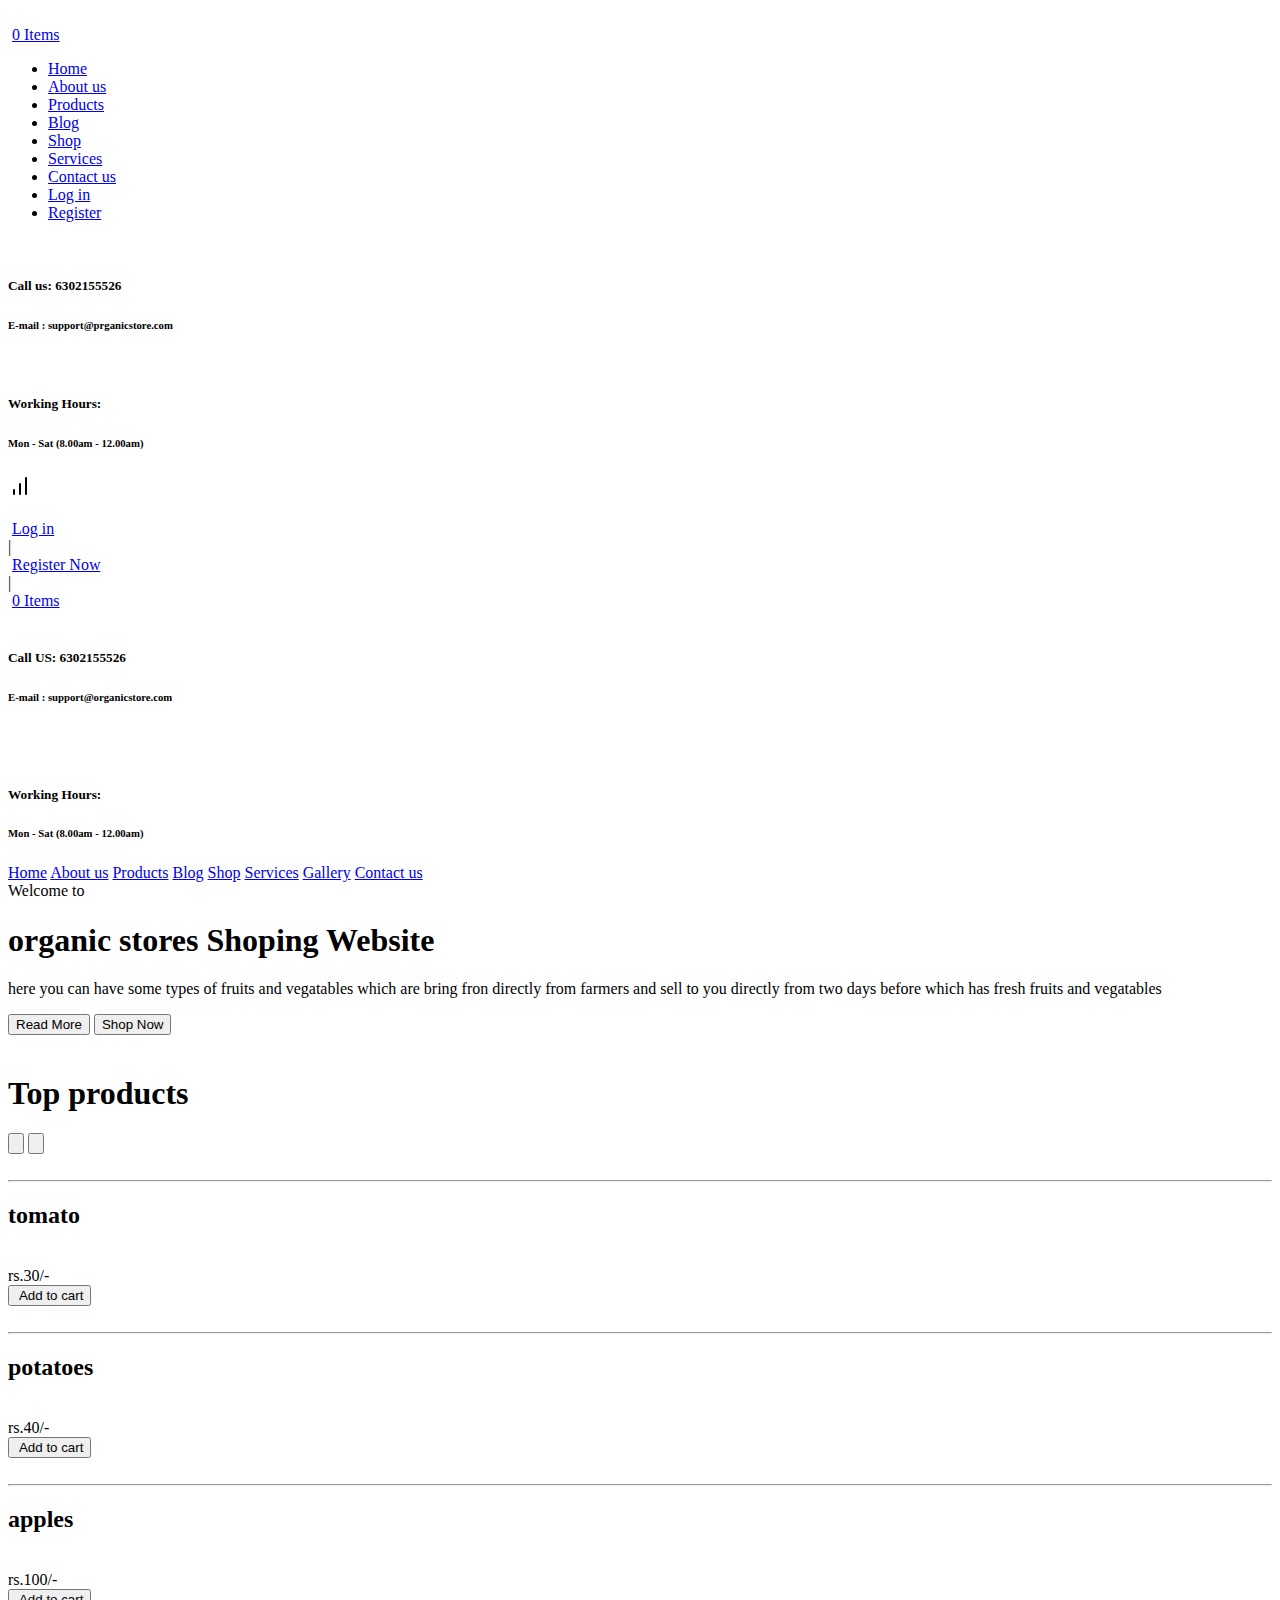
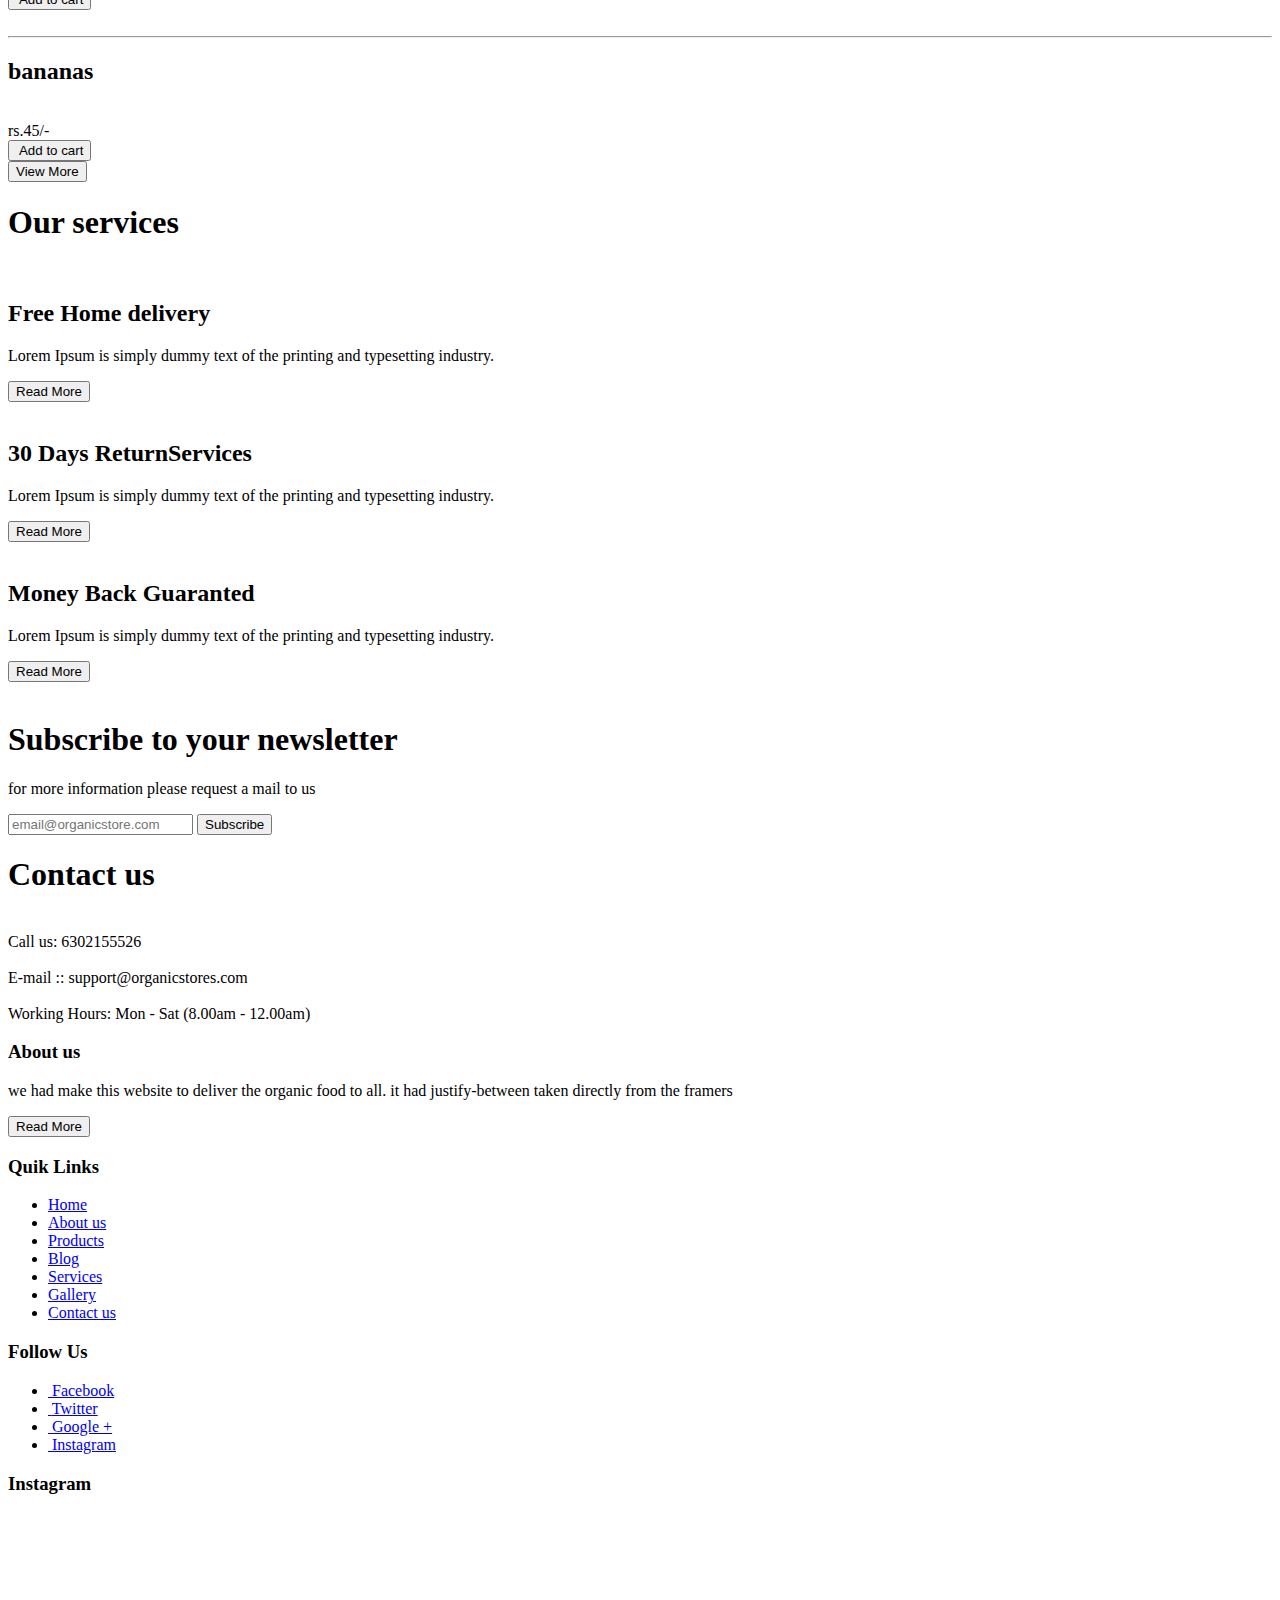
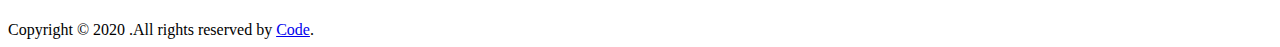
==== project2/homepage/index.html @ d4626337 "Create index.html" ====
<!DOCTYPE html>
<html lang="en">

<head>
    <meta charset="UTF-8">
    <meta name="viewport" content="width=device-width, initial-scale=1.0">
    <meta http-equiv="X-UA-Compatible" content="ie=edge">
    <title>orgamic stores</title>
    <link rel="stylesheet" href="style.css">
</head>

<body>
    <div class="main-wrapper">
        <div class="nav-background">
            <div class="mobile-logo">
                <img src="./icons/logo.svg" alt="">
            </div>
            <div class="mobile-nav">
                <div class="cart">
                    <div class="flex items-center">
                        <img src="./icons/cart-dark.svg" alt="">
                        <a href="#">0 Items</a>
                    </div>
                </div>
                <div class="nav-top">
                    <ul>
                        <li>
                            <a href="#">Home</a>
                        </li>
                        <li>
                            <a href="#">About us</a>
                        </li>
                        <li>
                            <a href="#">Products</a>
                        </li>
                        <li>
                            <a href="#">Blog</a>
                        </li>
                        <li>
                            <a href="#">Shop</a>
                        </li>
                        <li>
                            <a href="#">Services</a>
                        </li>
                        <li>
                            <a href="#">Contact us</a>
                        </li>
                        <li>
                            <a href="#">Log in</a>
                        </li>
                        <li>
                            <a href="#">Register</a>
                        </li>
                    </ul>
                </div>
                <div class="contact flex items-center">
                    <img src="./icons/phone.svg" alt="">
                    <div>
                        <h5>Call us: 6302155526</h5>
                        <h6>E-mail : support@prganicstore.com</h6>
                    </div>
                </div>
                <div class="time flex items-center">
                    <img src="./icons/clock.svg" alt="">
                    <div>
                        <h5>Working Hours:</h5>
                        <h6>Mon - Sat (8.00am - 12.00am)</h6>
                    </div>
                </div>
            </div>
        </div>
        <div class="site-content-wrapper">
            <div class="nav-trigger">
                <svg xmlns="http://www.w3.org/2000/svg" width="24" height="24" viewBox="0 0 24 24" fill="none"
                    stroke="currentColor" stroke-width="2" stroke-linecap="round" stroke-linejoin="round"
                    class="feather feather-bar-chart">
                    <line x1="12" y1="20" x2="12" y2="10" />
                    <line x1="18" y1="20" x2="18" y2="4" />
                    <line x1="6" y1="20" x2="6" y2="16" /></svg>
            </div>
            <div class="site-content">
                <header class="topbar">
                    <div class="container flex justify-between items-center">
                        <div class="icons">
                            <a href="#"><img src="./icons/facebook.svg" alt=""></a>
                            <a href="#"><img src="./icons/twitter.svg" alt=""></a>
                            <a href="#"><img src="./icons/google.svg" alt=""></a>
                            <a href="#"><img src="./icons/instagram.svg" alt=""></a>
                            <a href="#"><img src="./icons/search.svg" alt=""></a>
                        </div>
                        <div class="auth flex items-center">
                            <div>
                                <img src="./icons/user-icon.svg" alt="">
                                <a href="#">Log in</a>
                            </div>
                            <span class="divider">|</span>
                            <div>
                                <img src="./icons/edit.svg" alt="">
                                <a href="#">Register Now</a>
                            </div>
                            <span class="divider">|</span>
                            <div>
                                <img src="./icons/cart.svg" alt="">
                                <a href="#">0 Items</a>
                            </div>
                        </div>
                    </div>
                </header>

                <nav>
                    <div class="top">
                        <div class="container flex justify-between">
                            <div class="contact flex items-center">
                                <img src="./icons/phone.svg" alt="">
                                <div>
                                    <h5>Call US: 6302155526</h5>
                                    <h6>E-mail : support@organicstore.com</h6>
                                </div>
                            </div>
                            <div class="branding">
                                <img src="./icons/logo.svg" alt="">
                            </div>
                            <div class="time flex items-center">
                                <img src="./icons/clock.svg" alt="">
                                <div>
                                    <h5>Working Hours:</h5>
                                    <h6>Mon - Sat (8.00am - 12.00am)</h6>
                                </div>
                            </div>
                        </div>
                    </div>
                    <div class="navbar magic-shadow">
                        <div class="container flex justify-center">
                            <a href="#" class="active">Home</a>
                            <a href="#">About us</a>
                            <a href="#">Products</a>
                            <a href="#">Blog</a>
                            <a href="#">Shop</a>
                            <a href="#">Services</a>
                            <a href="#">Gallery</a>
                            <a href="#">Contact us</a>
                        </div>
                    </div>
                </nav>

                <header class="hero flex items-center">
                    <div class="container">
                        <div class="welcome flex items-center">
                            <span>Welcome to</span>
                            <img src="./icons/logo-2.svg" alt="">
                        </div>
                        <h1>organic stores <span>Shoping</span> Website</h1>
                        <p>here you can have some types of fruits and vegatables which are bring fron directly from farmers
                            and sell to you directly from two days before
                            which has fresh fruits and vegatables</p>
                        <div>
                            <button class="btn btn-primary">Read More</button>
                            <button class="btn btn-secondary">Shop Now</button>
                        </div>
                        <div class="hero-image">
                            <img src="./images/straw.png" alt="">
                        </div>
                    </div>
                </header>

                <section class="top-products">
                    <div class="container">
                        <h1 class="section-heading">Top products</h1>
                        <div class="slider">
                            <button class="slider-btn prev-btn"><img src="./icons/pre.svg" alt=""></button>
                            <button class="slider-btn next-btn"><img src="./icons/next.svg" alt=""></button>
                            <div class="food-slider">
                                <div class="food-card magic-shadow-sm">
                                    <div class="product-image flex items-center justify-center">
                                        <img src="./images/vega1.png" alt="">
                                    </div>
                                    <hr>
                                    <div>
                                        <h2 class="text-center">tomato</h2>
                                        <div class="stars flex justify-center items-center">
                                            <img src="./icons/start-filled.svg" alt="">
                                            <img src="./icons/start-filled.svg" alt="">
                                            <img src="./icons/start-filled.svg" alt="">
                                            <img src="./icons/star-grey.svg" alt="">
                                            <img src="./icons/star-grey.svg" alt="">
                                        </div>
                                        <div class="price text-center">
                                            rs.30/-
                                        </div>
                                        <div class="flex justify-center">
                                            <button>
                                                <img src="./icons/cart-2.svg" alt="">
                                                <span>Add to cart</span>
                                            </button>
                                        </div>
                                    </div>
                                </div>
                                <div class="food-card magic-shadow-sm">
                                    <div class="product-image flex items-center justify-center">
                                        <img src="./images/vega2.png" alt="">
                                    </div>
                                    <hr>
                                    <div>
                                        <h2 class="text-center">potatoes</h2>
                                        <div class="stars flex justify-center items-center">
                                            <img src="./icons/start-filled.svg" alt="">
                                            <img src="./icons/start-filled.svg" alt="">
                                            <img src="./icons/start-filled.svg" alt="">
                                            <img src="./icons/star-grey.svg" alt="">
                                            <img src="./icons/star-grey.svg" alt="">
                                        </div>
                                        <div class="price text-center">
                                            rs.40/-
                                        </div>
                                        <div class="flex justify-center">
                                            <button>
                                                <img src="./icons/cart-2.svg" alt="">
                                                <span>Add to cart</span>
                                            </button>
                                        </div>
                                    </div>
                                </div>
                                <div class="food-card magic-shadow-sm">
                                    <div class="product-image flex items-center justify-center">
                                        <img src="./images/fruit1.png" alt="">
                                    </div>
                                    <hr>
                                    <div>
                                        <h2 class="text-center">apples</h2>
                                        <div class="stars flex justify-center items-center">
                                            <img src="./icons/start-filled.svg" alt="">
                                            <img src="./icons/start-filled.svg" alt="">
                                            <img src="./icons/start-filled.svg" alt="">
                                            <img src="./icons/star-grey.svg" alt="">
                                            <img src="./icons/star-grey.svg" alt="">
                                        </div>
                                        <div class="price text-center">
                                            rs.100/-
                                        </div>
                                        <div class="flex justify-center">
                                            <button>
                                                <img src="./icons/cart-2.svg" alt="">
                                                <span>Add to cart</span>
                                            </button>
                                        </div>
                                    </div>
                                </div>
                                <div class="food-card magic-shadow-sm">
                                    <div class="product-image flex items-center justify-center">
                                        <img src="./images/fruit2.png" alt="">
                                    </div>
                                    <hr>
                                    <div>
                                        <h2 class="text-center">bananas</h2>
                                        <div class="stars flex justify-center items-center">
                                            <img src="./icons/start-filled.svg" alt="">
                                            <img src="./icons/start-filled.svg" alt="">
                                            <img src="./icons/start-filled.svg" alt="">
                                            <img src="./icons/star-grey.svg" alt="">
                                            <img src="./icons/star-grey.svg" alt="">
                                        </div>
                                        <div class="price text-center">
                                            rs.45/-
                                        </div>
                                        <div class="flex justify-center">
                                            <button>
                                                <img src="./icons/cart-2.svg" alt="">
                                                <span>Add to cart</span>
                                            </button>
                                        </div>
                                    </div>
                                </div>
                            </div>
                        </div>
                        <div class="text-center btn-wrapper">
                            <button class="btn btn-secondary">View More</button>
                        </div>
                    </div>
                </section>
                <section class="our-services">
                    <div class="container">
                        <h1 class="section-heading">Our services</h1>
                        <div class="card-wrapper flex">
                            <div class="service-card magic-shadow-sm">
                                <img class="icon" src="./icons/transport.svg" alt="">
                                <h2>Free Home delivery</h2>
                                <p>Lorem Ipsum is simply dummy text of the printing and typesetting industry.</p>
                                <button class="btn btn-secondary">Read More</button>
                            </div>
                            <div class="service-card magic-shadow-sm">
                                <img class="icon" src="./icons/bag.svg" alt="">
                                <h2 class="text-primary">30 Days ReturnServices</h2>
                                <p>Lorem Ipsum is simply dummy text of the printing and typesetting industry.</p>
                                <button class="btn btn-primary">Read More</button>
                            </div>
                            <div class="service-card magic-shadow-sm">
                                <img class="icon" src="./icons/usd.svg" alt="">
                                <h2>Money Back Guaranted</h2>
                                <p>Lorem Ipsum is simply dummy text of the printing and typesetting industry.</p>
                                <button class="btn btn-secondary">Read More</button>
                            </div>
                        </div>
                    </div>
                </section>
                

              

                <section class="subscribe">
                    <div class="container flex items-center">
                        <div>
                            <img src="./images/rasberry.png" alt="">
                        </div>
                        <div>
                            <h1>Subscribe to your newsletter</h1>
                            <p>for more information please request a mail to us</p>
                            <div class="input-wrap">
                                <input type="email" placeholder="email@organicstore.com">
                                <button>Subscribe</button>
                            </div>
                        </div>
                    </div>
                </section>

                <section class="contact-us flex">
                    <div class="contact-info-wrapper">
                        <h1 class="section-heading">Contact us</h1>
                        <div class="contact-info">
                            <div>
                                <div>
                                    <img src="./icons/phone-2.svg" alt="">
                                    <div>
                                        <span>Call us:</span>
                                        <span>6302155526</span>
                                    </div>
                                </div>
                                <div>
                                    <img src="./icons/bag-2.svg" alt="">
                                    <div>
                                        <span>E-mail ::</span>
                                        <span>support@organicstores.com</span>
                                    </div>
                                </div>
                                <div>
                                    <img src="./icons/clock-2.svg" alt="">
                                    <div>
                                        <span>Working Hours:</span>
                                        <span>Mon - Sat (8.00am - 12.00am)</span>
                                    </div>
                                </div>
                            </div>
                        </div>
                    </div>
                    
                </section>

                <footer>
                    <div class="container">
                        <div class="box">
                            <h3>About us</h3>
                            <p>we had make this website to deliver the organic food to all. it had justify-between taken directly from the framers</p>
                            <button class="btn btn-secondary">Read More</button>
                        </div>
                        <div class="box">
                            <h3>Quik Links</h3>
                            <ul>
                                <li>
                                    <a href="#">Home</a>
                                </li>
                                <li>
                                    <a href="#">About us</a>
                                </li>
                                <li>
                                    <a href="#">Products</a>
                                </li>
                                <li>
                                    <a href="#">Blog</a>
                                </li>
                                <li>
                                    <a href="#">Services</a>
                                </li>
                                <li>
                                    <a href="#">Gallery</a>
                                </li>
                                <li>
                                    <a href="#">Contact us</a>
                                </li>

                            </ul>
                        </div>
                        <div class="box">
                            <h3>Follow Us</h3>
                            <div>
                                <ul>
                                    <li>
                                        <a href="https://www.facebook.com/codersgyan">
                                            <img src="./icons/facebook.svg" alt="">
                                            <span>Facebook</span>
                                        </a>
                                    </li>
                                    <li>
                                        <a href="https://twitter.com/CoderGyan">
                                            <img src="./icons/twitter.svg" alt="">
                                            <span>Twitter</span>
                                        </a>
                                    </li>
                                    <li>
                                        <a href="#">
                                            <img src="./icons/google.svg" alt="">
                                            <span>Google +</span>
                                        </a>
                                    </li>
                                    <li>
                                        <a href="https://www.instagram.com/codersgyan/">
                                            <img src="./icons/instagram.svg" alt="">
                                            <span>Instagram</span>
                                        </a>
                                    </li>
                                </ul>
                            </div>
                        </div>
                        <div class="box instagram-api">
                            <h3>Instagram</h3>
                            <div class="post-wrap">
                                <div>
                                    <img src="./images/vega1.jpg" alt="">
                                </div>
                                <div>
                                    <img src="./images/vega2.jpg" alt="">
                                </div>
                                <div>
                                    <img src="./images/fruit1.jpg" alt="">
                                </div>
                                <div>
                                    <img src="./images/fruits2.jpg" alt="">
                                </div>
                                <div>
                                    <img src="./images/vega3.jpg" alt="">
                                </div>
                                <div>
                                    <img src="./images/fruits3.jpg" alt="">
                                </div>
                            </div>
                        </div>
                    </div>
                </footer>
                <footer class="copyright">
                    <div>
                        Copyright © 2020 .All rights reserved by <a href="https://www.instagram.com/jenny far/">Code</a>.
                    </div>
                </footer>
            </div>
        </div>
    </div>





    
    <script src="js/app.js"></script>
</body>

</html>
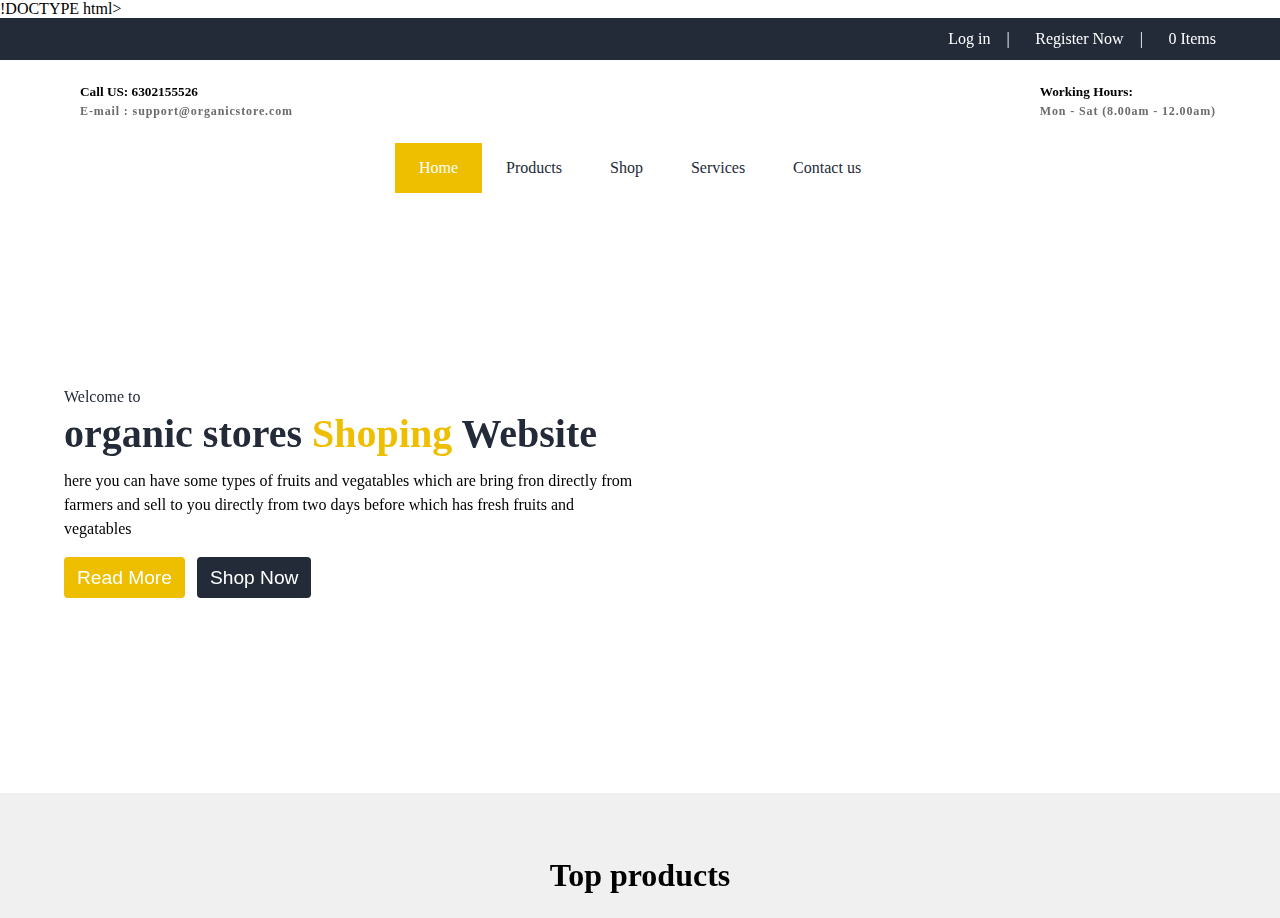
==== commit d538c6da: "Update index.html" ====
--- a/project2/homepage/index.html
+++ b/project2/homepage/index.html
@@ -1,4 +1,4 @@
-<!DOCTYPE html>
+!DOCTYPE html>
 <html lang="en">
 
 <head>
@@ -25,31 +25,24 @@
                 <div class="nav-top">
                     <ul>
                         <li>
-                            <a href="#">Home</a>
-                        </li>
-                        <li>
-                            <a href="#">About us</a>
-                        </li>
-                        <li>
-                            <a href="#">Products</a>
-                        </li>
-                        <li>
-                            <a href="#">Blog</a>
-                        </li>
-                        <li>
-                            <a href="#">Shop</a>
-                        </li>
-                        <li>
-                            <a href="#">Services</a>
-                        </li>
-                        <li>
-                            <a href="#">Contact us</a>
-                        </li>
-                        <li>
-                            <a href="#">Log in</a>
-                        </li>
-                        <li>
-                            <a href="#">Register</a>
+                            <a href="index.html">Home</a>
+                        </li>
+                        
+                        <li>
+                            <a href="index3.html">Products</a>
+                        </li>
+                        
+                        <li>
+                            <a href="index4.html">Services</a>
+                        </li>
+                        <li>
+                            <a href="index5.html">Contact us</a>
+                        </li>
+                        <li>
+                            <a href="index2.html">Log in</a>
+                        </li>
+                        <li>
+                            <a href="index2.html">Register</a>
                         </li>
                     </ul>
                 </div>
@@ -91,12 +84,12 @@
                         <div class="auth flex items-center">
                             <div>
                                 <img src="./icons/user-icon.svg" alt="">
-                                <a href="#">Log in</a>
+                                <a href="index2.html">Log in</a>
                             </div>
                             <span class="divider">|</span>
                             <div>
                                 <img src="./icons/edit.svg" alt="">
-                                <a href="#">Register Now</a>
+                                <a href="index2.html">Register Now</a>
                             </div>
                             <span class="divider">|</span>
                             <div>
@@ -132,12 +125,9 @@
                     <div class="navbar magic-shadow">
                         <div class="container flex justify-center">
                             <a href="#" class="active">Home</a>
-                            <a href="#">About us</a>
                             <a href="#">Products</a>
-                            <a href="#">Blog</a>
                             <a href="#">Shop</a>
                             <a href="#">Services</a>
-                            <a href="#">Gallery</a>
                             <a href="#">Contact us</a>
                         </div>
                     </div>
@@ -284,19 +274,19 @@
                             <div class="service-card magic-shadow-sm">
                                 <img class="icon" src="./icons/transport.svg" alt="">
                                 <h2>Free Home delivery</h2>
-                                <p>Lorem Ipsum is simply dummy text of the printing and typesetting industry.</p>
+                                <p>we can deliver the fruits and vegatables.</p>
                                 <button class="btn btn-secondary">Read More</button>
                             </div>
                             <div class="service-card magic-shadow-sm">
                                 <img class="icon" src="./icons/bag.svg" alt="">
                                 <h2 class="text-primary">30 Days ReturnServices</h2>
-                                <p>Lorem Ipsum is simply dummy text of the printing and typesetting industry.</p>
+                                <p>if the fruits or vegatable are bad then we can give best fruits and vegatables.</p>
                                 <button class="btn btn-primary">Read More</button>
                             </div>
                             <div class="service-card magic-shadow-sm">
                                 <img class="icon" src="./icons/usd.svg" alt="">
                                 <h2>Money Back Guaranted</h2>
-                                <p>Lorem Ipsum is simply dummy text of the printing and typesetting industry.</p>
+                                <p>if the fruits or vegatable are badthe we can give the money back.</p>
                                 <button class="btn btn-secondary">Read More</button>
                             </div>
                         </div>
@@ -365,25 +355,16 @@
                             <h3>Quik Links</h3>
                             <ul>
                                 <li>
-                                    <a href="#">Home</a>
+                                    <a href="index.html">Home</a>
                                 </li>
                                 <li>
-                                    <a href="#">About us</a>
+                                    <a href="index3.html">Products</a>
                                 </li>
                                 <li>
-                                    <a href="#">Products</a>
+                                    <a href="index4.html">Services</a>
                                 </li>
                                 <li>
-                                    <a href="#">Blog</a>
-                                </li>
-                                <li>
-                                    <a href="#">Services</a>
-                                </li>
-                                <li>
-                                    <a href="#">Gallery</a>
-                                </li>
-                                <li>
-                                    <a href="#">Contact us</a>
+                                    <a href="index5.html">Contact us</a>
                                 </li>
 
                             </ul>
@@ -393,13 +374,13 @@
                             <div>
                                 <ul>
                                     <li>
-                                        <a href="https://www.facebook.com/codersgyan">
+                                        <a href="https://www.facebook.com/jenny fer">
                                             <img src="./icons/facebook.svg" alt="">
                                             <span>Facebook</span>
                                         </a>
                                     </li>
                                     <li>
-                                        <a href="https://twitter.com/CoderGyan">
+                                        <a href="https://twitter.com/jenny far">
                                             <img src="./icons/twitter.svg" alt="">
                                             <span>Twitter</span>
                                         </a>
@@ -411,7 +392,7 @@
                                         </a>
                                     </li>
                                     <li>
-                                        <a href="https://www.instagram.com/codersgyan/">
+                                        <a href="https://www.instagram.com/je.nnyjewel/">
                                             <img src="./icons/instagram.svg" alt="">
                                             <span>Instagram</span>
                                         </a>
@@ -446,7 +427,7 @@
                 </footer>
                 <footer class="copyright">
                     <div>
-                        Copyright © 2020 .All rights reserved by <a href="https://www.instagram.com/jenny far/">Code</a>.
+                        Copyright © 2021 .All rights reserved by <a href="https://www.instagram.com/jenny far/">Code</a>.
                     </div>
                 </footer>
             </div>
--- a/project2/homepage/style.css
+++ b/project2/homepage/style.css
@@ -0,0 +1,844 @@
+ fonts  */
+@font-face {
+    font-family:"Raleway-regular";
+    src:url(../fonts/Raleway-Regular.ttf)
+}
+@font-face {
+    font-family:"Raleway-medium";
+    src:url(../fonts/Raleway-Medium.ttf)
+}
+@font-face {
+    font-family:"Raleway-bold";
+    src:url(../fonts/Raleway-Bold.ttf)
+}
+@font-face {
+    font-family:"Raleway-extrabold";
+    src:url(../fonts/Raleway-ExtraBold.ttf)
+}
+@font-face {
+    font-family:"Raleway-semibold";
+    src:url(../fonts/Raleway-SemiBold.ttf)
+}
+@font-face {
+    font-family:"Raleway-black";
+    src:url(../fonts/Raleway-Black.ttf)
+}
+
+
+/* colors  */
+
+:root {
+    --primary:#EEBF00;
+    --secondary:#232B38;
+    --ternary:#6C6C6C;
+    --danger:#FE4545;
+    --pure:#FEFEFE;
+    --light:#F0F0F0;
+    --heaven:#FFFFFF;
+    --footer:#2D333F;
+}
+
+/* Reset  */
+*{
+    padding:0;
+    margin:0;
+    box-sizing: border-box;
+}
+
+body{
+    -webkit-font-smoothing:antialiased;
+    font-family: "Raleway-regular";
+}
+.container {
+    width:100%;
+    padding:o 15px;
+    margin:0 auto;
+}
+
+@media (min-width:576px){
+    .container{
+        max-width:540px;
+    }
+}
+@media (min-width: 768px) {
+    .container {
+      max-width: 720px;
+    }
+  }
+  
+  @media (min-width: 992px) {
+    .container {
+      max-width: 960px;
+    }
+  }
+  
+  @media (min-width: 1200px) {
+    .container {
+      max-width: 1152px;
+    }
+  }
+
+  .main-wrapper{
+      position:relative;
+      width:100%;
+      height:100vh;
+      overflow:hidden;
+  }
+
+  .nav-background{
+      width:100%;
+      height:100%;
+      background:var(--light);
+      position: absolute;
+      top:0;
+      left:0;
+      padding:0;
+      z-index:1;
+  }
+
+  .nav-trigger{
+      position: absolute;
+      top:0;
+      left:0;
+      z-index:1;
+      padding:15px;
+      display:none;
+  }
+
+  .nav-trigger svg{
+      transform:rotate(90deg) scaleX(-1);
+      -webkit-transform:rotate(90deg) scaleX(-1);
+      -moz-transform:rotate(90deg) scaleX(-1);
+      -ms-transform:rotate(90deg) scaleX(-1);
+      -o-transform:rotate(90deg) scaleX(-1);
+      width:40px;
+      height:40px;
+}
+.site-content-wrapper{
+    width:100%;
+    height:100%;
+    position:absolute;
+    background:var(--heaven);
+    z-index:2;
+    transition:all .3s ease;
+    -webkit-transition:all .3s ease;
+    -moz-transition:all .3s ease;
+    -ms-transition:all .3s ease;
+    -o-transition:all .3s ease;
+}
+
+.site-content-wrapper.scaled{
+    transform:scale(0.9) translateX(90%);
+    -webkit-transform:scale(0.9) translateX(90%);
+    -moz-transform:scale(0.9) translateX(90%);
+    -ms-transform:scale(0.9) translateX(90%);
+    -o-transform:scale(0.9) translateX(90%);
+    border-radius:3px;
+    -webkit-border-radius:3px;
+    -moz-border-radius:3px;
+    -ms-border-radius:3px;
+    -o-border-radius:3px;
+    box-shadow:0 3px 10px 0 var(--secondary);
+}
+
+.site-content{
+    width:100%;
+    height:100%;
+    overflow-x:auto;
+}
+
+
+
+
+
+
+
+
+
+
+  header.topbar{
+      background:var(--secondary);
+      color:var(--pure);
+      font-family:"Raleway-semibold";
+      padding:0.75rem 0;
+  }
+  header.topbar .auth > div a{
+      color:var(--pure);
+      text-decoration: none;
+  }
+  header.topbar .icons a{
+    margin-right:0.6rem;
+  }
+  header.topbar .auth .divider{
+      padding:0 1rem;
+  }
+  header.topbar .auth > div img{
+      margin-right:0.35rem;
+  }
+  .flex{
+    display:flex;
+  }
+  .justify-between{
+    justify-content: space-between;
+  }
+  .items-center{
+      align-items: center;
+  }
+  nav .top{
+      padding:1.5rem 0;
+  }
+  nav .top .contact h5,  nav .top .time h5{
+      font-family:"Raleway-black";
+      margin-bottom:0.25rem;
+  }
+  nav .top .contact h6, nav .top .time h6{
+    font-family:"Raleway-medium";
+    letter-spacing: 0.055rem;
+    font-size:0.75rem;
+    color:var(--ternary);
+}
+nav .top .contact img, nav .top .time img{
+    margin-right:1rem;
+}
+
+.justify-center{
+    justify-content:center;
+}
+nav .navbar a{
+    text-decoration:none;
+    color:var(--secondary);
+    font-family:"Raleway-semibold";
+    font-size:1rem;
+    padding:1rem 1.5rem;
+    transition:all .3s ease;
+    -webkit-transition:all .3s ease;
+    -moz-transition:all .3s ease;
+    -ms-transition:all .3s ease;
+    -o-transition:all .3s ease;
+}
+nav .navbar a.active{
+    background:var(--primary);
+    color:var(--pure);
+}
+nav .navbar a:hover{
+    background:var(--primary);
+    color:var(--pure); 
+}
+.magic-shadow{
+    position: relative;
+    background:var(--heaven);
+}
+.magic-shadow:after{
+    content:'';
+    display:block;
+    width:100%;
+    height:69px;
+    background-image:url(../icons/shadow.svg);
+    background-repeat: no-repeat;
+    background-position: center;
+    position: absolute;
+    bottom:-22px;
+    z-index:-1;
+    
+}
+.magic-shadow-sm{
+    position: relative;
+    background:var(--heaven);
+}
+.magic-shadow-sm:after{
+    content:'';
+    display:block;
+    width:100%;
+    height:69px;
+    background-image:url(../icons/shadow-sm.svg);
+    background-repeat: no-repeat;
+    background-position: center;
+    position: absolute;
+    bottom:-20px;
+    left:50%;
+    transform:translateX(-50%);
+    z-index:-1;
+    -webkit-transform:translateX(-50%);
+    -moz-transform:translateX(-50%);
+    -ms-transform:translateX(-50%);
+    -o-transform:translateX(-50%);
+}
+header.hero{
+    height:600px;
+    background-image:url(../images/hero.png);
+    background-position: 0% 0%;
+    background-repeat: no-repeat;
+    overflow:hidden;
+}
+header.hero .container{
+    position: relative;
+}
+header.hero .welcome{
+    margin-bottom:0.25rem;
+}
+header.hero .welcome span{
+    font-family:"Raleway-bold";
+    color:var(--secondary);
+    margin-right:0.75rem;
+
+}
+header.hero h1{
+    font-family:"Raleway-extrabold";
+    color:var(--secondary);
+    font-size: 2.5rem;
+    margin-bottom:0.75rem;
+}
+header.hero h1 span{
+    color:var(--primary);
+}
+header.hero p{
+    font-family: "Raleway-medium";
+    width:50%;
+    line-height:1.5;
+    margin-bottom:1rem;
+}
+.btn{
+    padding:0.75rem 0.75rem;
+    border-radius:4px;
+    -webkit-border-radius:4px;
+    -moz-border-radius:4px;
+    -ms-border-radius:4px;
+    -o-border-radius:4px;
+    line-height:0.8;
+    font-size:1.2rem;
+    cursor: pointer;
+    transition: all 0.3s ease;
+    -webkit-transition: all 0.3s ease;
+    -moz-transition: all 0.3s ease;
+    -ms-transition: all 0.3s ease;
+    -o-transition: all 0.3s ease;
+    border:1px solid transparent;
+}
+
+.btn-primary {
+    background:var(--primary);
+    color:var(--heaven);
+}
+.btn-primary:hover{
+    background:var(--heaven);
+    color:var(--primary); 
+    border:1px solid var(--primary);
+}
+.btn-secondary{
+    background:var(--secondary);
+    color:var(--heaven); 
+}
+.btn-secondary:hover{
+    background:var(--heaven);
+    color:var(--secondary); 
+    border:1px solid var(--secondary);
+}
+
+header.hero button:first-child{
+    margin-right:0.50rem;
+}
+
+header.hero .hero-image{
+    position:absolute;
+    top:-40px;
+    right:40px;
+}
+
+section{
+    padding:4rem 0;
+}
+section.top-products{
+    background:var(--light);
+}
+
+.section-heading{
+    font-family:"Raleway-bold";
+    text-align:center;
+    Position:relative;
+    margin-bottom:6rem;
+}
+.section-heading:after{
+    content:'';
+    display:block;
+    width: 100%;
+    height:30px;
+    background-image:url(../icons/hr.svg);
+    background-repeat: no-repeat;
+    background-position: center;
+    position:absolute;
+    bottom:-40px;
+}
+section.top-products .food-slider .food-card{
+    background:var(--heaven);
+    padding:1.5rem 0;
+    border-radius: 4px;
+    -webkit-border-radius: 4px;
+    -moz-border-radius: 4px;
+    -ms-border-radius: 4px;
+    -o-border-radius: 4px;
+}
+section.top-products .food-slider .food-card .product-image img{
+    width:80%;
+    height:200px;
+    object-fit:contain;
+    padding-bottom:1rem;
+}
+hr{
+    border:1px solid var(--light);
+    opacity: 0.8;
+    margin:1rem 0;
+}
+section.top-products .food-slider .food-card h2{
+    font-family:"Raleway-bold";
+    font-size:1.3rem;
+    margin-bottom:0.25rem;
+}
+.text-center{
+    text-align: center;
+}
+section.top-products .food-slider .food-card .stars{
+    margin-bottom:0.5rem;
+}
+section.top-products .food-slider .food-card .stars img{
+    margin-right:0.25rem;
+}
+section.top-products .food-slider .food-card .price{
+    font-family:"Raleway-medium";
+    color:var(--danger);
+    margin-bottom: 1rem;
+}
+section.top-products .food-slider .food-card button{
+    font-family:"Raleway-medium";
+    color:var(--secondary);
+    background:var(--heaven);
+    border:2px solid var(--primary);
+    border-radius: 4px;
+    -webkit-border-radius: 4px;
+    -moz-border-radius: 4px;
+    -ms-border-radius: 4px;
+    -o-border-radius: 4px;
+    display:flex;
+    align-items: center;
+    width:50%;
+    font-size:1rem;
+    cursor: pointer;
+    transition:all .3s ease;
+    -webkit-transition:all .3s ease;
+    -moz-transition:all .3s ease;
+    -ms-transition:all .3s ease;
+    -o-transition:all .3s ease;
+}
+section.top-products .food-slider .food-card button:hover{
+    background:var(--primary);
+    color:var(--heaven);
+}
+.food-slider .food-card button img{
+    background:var(--primary);
+    padding:0.50rem;
+    height:32px;
+    margin-right:1.2rem;
+}
+
+.slick-slide{
+    margin:0 27px;
+}
+.slick-list{
+    margin:0 -27px;
+}
+.top-products .slider-btn{
+    width: 30px;
+    height:30px;
+    border: none;
+    background:var(--primary);
+    border-radius:4px;
+    -webkit-border-radius:4px;
+    -moz-border-radius:4px;
+    -ms-border-radius:4px;
+    -o-border-radius:4px;
+    cursor:pointer;
+    outline:none;
+}
+
+.prev-btn{
+    position:absolute;
+    top:46%;
+    left:-3rem;
+    z-index: 1;
+}
+.next-btn{
+    position:absolute;
+    top:46%;
+    right:-3rem;
+    z-index: 1;
+}
+.top-products .slider{
+    position: relative;
+}
+.top-products .btn-wrapper{
+    margin-top:2rem;
+}
+.slick-track{
+    padding:1rem 0;
+}
+
+
+section.our-services{
+    background:var(--light);
+    position:relative;
+    z-index:0;
+}
+section.our-services .card-wrapper{
+    margin-right:-2rem;
+    margin-top:8rem;
+}
+section.our-services .service-card{
+    background:var(--heaven);
+    text-align: center;
+    padding:2rem;
+    padding-top:4rem;
+    margin-right:2rem;
+    position: relative;
+    border-radius: 4px;
+    -webkit-border-radius: 4px;
+    -moz-border-radius: 4px;
+    -ms-border-radius: 4px;
+    -o-border-radius: 4px;
+}
+section.our-services .service-card .icon{
+    position: absolute;
+    top:-45px;
+    left:50%;
+    transform:translateX(-50%);
+    -webkit-transform:translateX(-50%);
+    -moz-transform:translateX(-50%);
+    -ms-transform:translateX(-50%);
+    -o-transform:translateX(-50%);
+} 
+section.our-services .service-card h2{
+    font-family: "Raleway-bold";
+    font-size: 1.3rem;
+    margin-bottom:1rem;
+}
+section.our-services .service-card p{
+    line-height: 1.6;
+    margin-bottom:1rem;
+}
+.text-primary{
+    color:var(--primary);
+}
+
+se
+.text-pure{
+    color:var(--pure);
+}
+
+
+section.subscribe{
+    background:var(--primary);
+}
+section.subscribe .container > div:first-child img{
+    width:90%;
+}
+section.subscribe .container div:first-child{
+    flex:1;
+}
+section.subscribe .container div:last-child{
+    flex:1;
+}
+
+section.subscribe h1{
+    font-family:"Raleway-bold";
+    font-size: 1.5rem;
+    margin-bottom:1.5rem;
+}
+section.subscribe p{
+    font-family:"Raleway-medium"; 
+    font-size: 1rem;
+    margin-bottom:1.5rem;
+    line-height: 1.5;
+}
+section.subscribe .input-wrap{
+    background:var(--heaven);
+    display:flex;
+    padding:0.3rem;
+    border-radius:4px;
+    -webkit-border-radius:4px;
+    -moz-border-radius:4px;
+    -ms-border-radius:4px;
+    -o-border-radius:4px;
+}
+section.subscribe .input-wrap input{
+    width:100%;
+    border:none;
+    padding: 0 1rem;
+    font-size:1rem;
+}
+section.subscribe .input-wrap input:focus{
+    outline:none;
+}
+section.subscribe .input-wrap button{
+    padding:0.8rem 2rem;
+    border:none;
+    background:var(--primary);
+    color:var(--pure);
+    border-radius: 4px;
+    -webkit-border-radius: 4px;
+    -moz-border-radius: 4px;
+    -ms-border-radius: 4px;
+    -o-border-radius: 4px;
+    font-size:1rem;
+    cursor:pointer;
+    transition: all .3s ease;
+    -webkit-transition: all .3s ease;
+    -moz-transition: all .3s ease;
+    -ms-transition: all .3s ease;
+    -o-transition: all .3s ease;
+    outline:none;
+}
+section.subscribe .input-wrap button:hover{
+    background:var(--secondary);
+}
+section.contact-us{
+    padding-top:0;
+    padding-bottom: 0;
+}
+section.contact-us .contact-info-wrapper {
+    padding:4rem 0;
+    flex:1;
+}
+section.contact-us .map{
+    flex:1;
+    filter:grayscale(100%);
+    -webkit-filter:grayscale(100%);
+}
+section.contact-us .contact-info{
+    display:flex;
+    justify-content: center;
+}
+section.contact-us .contact-info > div > div {
+    display:flex;
+    align-items:center;
+    margin-bottom:2rem;
+}
+section.contact-us .contact-info > div > div img{
+    margin-right: 1rem;
+}
+section.contact-us .contact-info > div > div > div{
+    display:flex;
+    flex-direction: column;
+}
+section.contact-us .contact-info > div > div > div span:first-child{
+    font-family: "Raleway-bold";
+    margin-bottom:0.25rem;
+}
+footer{
+    background:var(--footer);
+    padding:4rem 0;
+}
+footer .container{
+    display:flex;
+    color:var(--pure);
+}
+
+footer .box{
+    flex:1;
+    margin-right:2rem;
+    text-align:center;
+}
+
+footer .instagram-api img{
+    width:100%;
+    height:100%;
+    object-fit: cover;
+}
+footer .instagram-api .post-wrap{
+    display:flex;
+    flex-wrap:wrap;
+    justify-content:space-between;
+}
+footer .instagram-api .post-wrap > div{
+    width: calc(1/3*100% - (1 - 1/3)*10px);
+    margin-bottom:10px;
+}
+footer .box ul{
+    list-style-type: none;
+}
+footer .box ul li a{
+    color:var(--pure);
+    text-decoration: none;
+    transition: all .3s ease;
+    -webkit-transition: all .3s ease;
+    -moz-transition: all .3s ease;
+    -ms-transition: all .3s ease;
+    -o-transition: all .3s ease;
+}
+footer .box ul li a:hover{
+    color:var(--primary);
+}
+footer .box h3{
+    border-bottom:1px solid var(--primary);
+    padding-bottom:1rem;
+    margin-bottom:1rem;
+}
+
+footer .box p{
+    line-height: 1.6;
+    margin-bottom:1rem;
+}
+footer .box ul li{
+    margin-bottom:1rem;
+}
+footer .box:nth-child(3) > div {
+    display:flex;
+    justify-content: center;
+}
+footer .box:nth-child(3){
+    text-align: left;
+}
+footer .box:nth-child(3) h3{
+    text-align: center;
+}
+footer .box:nth-child(3) > div img{
+    margin-right:1rem;
+}
+footer .box:nth-child(3) ul li{
+    margin-bottom:1.5rem;
+}
+
+footer.copyright{
+    padding:1rem 0;
+    background: var(--secondary);
+    color:var(--pure);
+    text-align: center;
+    font-size: 0.75rem;
+}
+footer.copyright a{
+    color:var(--primary);
+    text-decoration: none;
+}
+
+.nav-background .mobile-logo{
+    padding:1rem;
+}
+.nav-background .mobile-nav{
+    padding:1rem;
+}
+.nav-background .mobile-nav ul{
+    list-style-type: none;
+}
+.nav-background .mobile-nav ul li{
+    margin-bottom:1rem;
+}
+.nav-background .mobile-nav ul li a{
+    text-decoration: none;
+    color:var(--secondary);
+    font-family: "Raleway-medium";
+}
+.nav-background .mobile-nav ul li a:hover{
+    color:var(--primary);
+}
+.nav-background .contact, .nav-background .time{
+    padding:1rem;
+    padding-left:0;
+}
+.nav-background .contact img, .nav-background .time img{
+    margin-right:1rem;
+}
+.nav-background .contact h5,.nav-background .time h5{
+    font-family:"Raleway-bold";
+    margin-bottom:0.25rem;
+    font-size:1rem;
+}
+.nav-background .contact h6, .nav-background .contact h6{
+    font-size: 0.75rem;
+}
+.nav-background .cart{
+    margin-bottom:2rem;
+}
+.nav-background .cart a{
+    color:var(--secondary);
+    text-decoration: none;
+    font-family: "Raleway-bold";
+}
+.nav-background .cart img{
+    margin-right:0.75rem;
+    width:20px;
+    height:20px;
+}
+
+@media (max-width:992px){
+    .nav-trigger{
+        display:block;
+    }
+    header.topbar, nav{
+        display:none;
+    }
+
+    header.hero {
+        margin-top:-4rem;
+    }
+    header.hero .hero-image{
+        right:-160px;
+        top:100px;
+    }
+    .top-products .slider-btn{
+        display:none!important;
+    }
+    .latest-news .article-wrapper{
+        flex-direction:column;
+    }
+    .latest-news .article-wrapper .card{
+        margin-right:0;
+        margin-bottom:4rem;
+    }
+
+    footer .instagram-api .post-wrap > div{
+        width:calc(1/2*100% - (1 - 1/3)*10px);
+    }
+}
+
+@media (max-width:768px){
+    
+
+    section.our-services .card-wrapper{
+        flex-direction:column;
+    }
+    section.our-services .card-wrapper .service-card{
+        margin-bottom:6rem;
+    }
+    footer .container{
+        flex-direction: column;
+    }
+    footer .box{
+        text-align: left;
+        margin-right:0;
+        margin-bottom:3rem;
+    }
+    footer .box:nth-child(3) h3{
+        text-align:left;
+    }
+    footer .box:nth-child(3) > div{
+        display:block;
+    }
+}
+
+@media( max-width:576px){
+    header.hero .hero-image{
+        right:-235px;
+        top:150px;
+    }
+    header.hero .container{
+        padding-left:1rem;
+    }
+    header.hero{
+        margin-top:-3rem;
+    }
+   
+
+    section.subscribe .container{
+        flex-direction: column;
+        padding:0.50rem;
+    }
+   
+}
+
